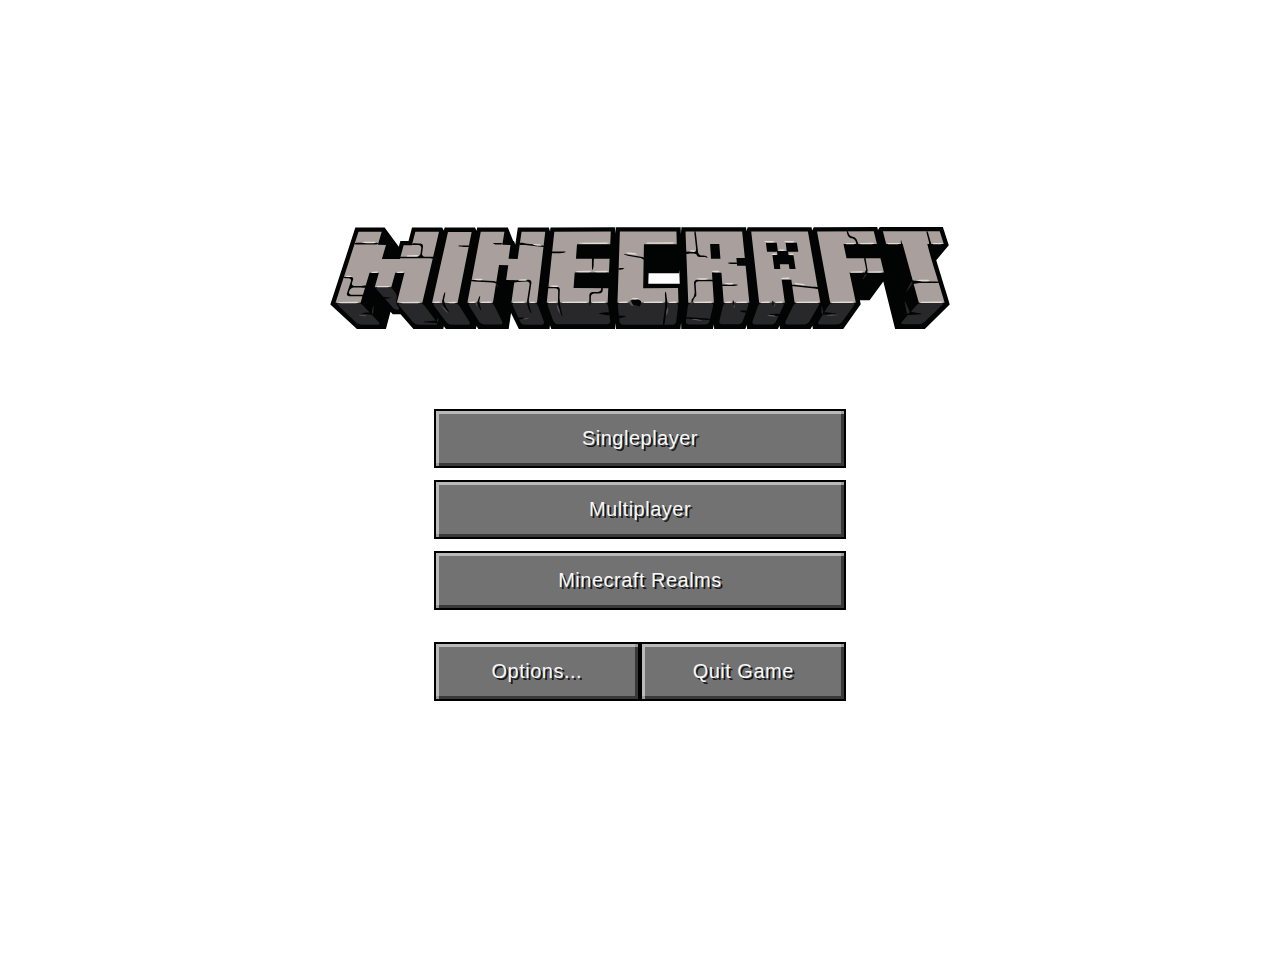
==== index.html @ d980559e "Add files via upload" ====
<!DOCTYPE html>
<html lang="en">
<head>
  <meta charset="UTF-8">
  <meta name="viewport" content="width=device-width, initial-scale=1.0">
  <title>Menu</title>
  <link rel="stylesheet" href="./css/style.css">
  <script defer src="./js/script2.js"></script>
</head>
<body id="Menu">
  <div class="container2">
    <img class="logo" src="./imgs/logo.svg">
    <div class="menu">
      <button id="btn-minecraft1">Singleplayer</button>
      <button class="btn-minecraft">Multiplayer</button>
      <button id="btn-minecraft3">Minecraft Realms</button>
    </div>
      <div class="menu-options">
      <button id="btn-minecraft4">Options...</button>
      <button id="btn-minecraft5">Quit Game</button>
    </div>
  </div>
</body>
</html>
---- css/style.css ----
* {
  padding: 0;
  margin: 0;
  box-sizing: border-box;
}

@font-face {
  font-family: minecraft;
  src: url("../fonts/Minecrafter.Alt.ttf");
}

body {
  display: flex;
  flex-direction: column;
  width: 100%;
  background-image: url("../imgs/telainicio.gif");
  background-size: cover;
  background-repeat: repeat-y;
  min-height: 100vh;
  align-items: center;
  justify-content: center;
  padding: 20px 20px 50px;
}

main {
  display: flex;
  flex-direction: column;
  width: 80%;
  background-size: cover;
  min-height: 100vh;
  align-items: center;
  justify-content: center;
  padding: 20px 20px 50px;
}

header {
  display: flex;
  align-items: center;
  justify-content: space-between;
  background-color: rgba(255, 255, 255, 0.5);
  font-size: 1.2em;
  width: 100%;
  max-width: 1200px;
  padding: 30px;
  margin: 0 0 30px;
  border-radius: 5px;
  font-family: minecraft;
}

#footer1 {
  background-color: rgba(255, 255, 255, 0.5);
  font-size: 1.2em;
  padding: 30px;
  margin: 0 0 30px;
  border-radius: 5px;
  font-family: minecraft;
}

.copyright {
  text-align: center;
  margin-bottom: 20px;
  color: #000000;
  font-size: 16px;
  font-weight: normal;
  line-height: 25px;
}

.baixo h2 {
  text-align: center;
  font-weight: 600;
  text-transform: uppercase;
  font-size: 18px;
  letter-spacing: 5px;
  box-sizing: border-box;
  margin-top: 1em;
  margin-bottom: 2em;
}

.baixo .container {
  display: flex;
  align-items: center;
  justify-content: center;
  text-align: center;
}

.baixo .divisor {
  display: none;
}

.baixo .divisor {
  width: 1px;
  height: 100%;
  margin: 0 30px;
  display: flex;
  align-items: center;
}

.baixo .divisor img {
  height: 10em;
  width: 100%;
  object-fit: cover;
}

.bloco {
  width: 400px;
}

.bloco p {
  font-size: 1rem;
  font-weight: 400;
  line-height: 1.5;
}

#reloadButton {
  margin-right: 10px;
  background: #727272;
  color: rgb(247, 247, 247);
  width: 20%;
  padding: 1rem 0;
  margin-bottom: 0.75rem;
  text-shadow: 2px 2px 0 rgba(0, 0, 0, 0.8);
  font-size: 1.25rem;
  letter-spacing: 0.025em;
  border: 2px solid rgba(0, 0, 0, 1);
  box-shadow: inset 3px 3px 0 rgba(255, 255, 255, 0.5),
    inset -3px -3px 0 rgba(0, 0, 0, 0.5);
  cursor: pointer;
}

#reloadButton:hover {
  background: rgba(115, 107, 221, 1);
}

#reloadButton:focus {
  color: rgb(246, 246, 44);
  outline: none;
}

.grid {
  display: grid;
  grid-template-columns: repeat(6, 1fr);
  gap: 15px;
  width: 100%;
  max-width: 1200px;
  min-width: 600px;
  margin: 0 auto;
}

.card {
  aspect-ratio: 3/4;
  width: 100%;
  border-radius: 5px;
  position: relative;
  transition: all 400ms ease;
  transform-style: preserve-3d;
}

.face {
  width: 100%;
  height: 100%;
  position: absolute;
  background-size: cover;
  background-position: center;
  border: 2px solid #39813a;
  border-radius: 5px;
  transition: all 400ms ease;
}

.front {
  transform: rotateY(180deg);
}

.back {
  background-image: url(../imgs/capa.jpg);
  backface-visibility: hidden;
}

.reveal-card {
  transform: rotateY(180deg);
}

.disabled-card {
  filter: saturate(0);
  opacity: 0.5;
}
/* tela menu */
#Menu {
  background: url(../imgs/telainicio.gif) no-repeat;
  background-size: cover;
}

.container2 {
  height: 100vh;
  width: 100%;
  display: flex;
  flex-direction: column;
  justify-content: center;
  align-items: center;
}

.menu {
  display: flex;
  flex-direction: column;
  justify-content: center;
  align-items: center;
  width: 33.3%;
  margin-top: 2rem;
  margin-bottom: 1.25rem;
}

.menu-options {
  display: flex;
  justify-content: space-between;
  align-items: center;
  width: 33.3%;
}

.menu-options .btn-minecraft:first-child {
  margin-right: 10px;
}

.btn-minecraft {
  background: #727272;
  color: rgb(247, 247, 247);
  width: 100%;
  padding: 1rem 0;
  margin-bottom: 0.75rem;
  text-shadow: 2px 2px 0 rgba(0, 0, 0, 0.8);
  font-size: 1.25rem;
  letter-spacing: 0.025em;
  border: 2px solid rgba(0, 0, 0, 1);
  box-shadow: inset 3px 3px 0 rgba(255, 255, 255, 0.5),
    inset -3px -3px 0 rgba(0, 0, 0, 0.5);
  cursor: pointer;
}

.btn-minecraft:hover {
  background: rgba(115, 107, 221, 1);
}

.btn-minecraft:focus {
  color: rgb(246, 246, 44);
  outline: none;
}

#btn-minecraft1,
#btn-minecraft3,
#btn-minecraft4,
#btn-minecraft5 {
  background: #727272;
  color: rgb(247, 247, 247);
  width: 100%;
  padding: 1rem 0;
  margin-bottom: 0.75rem;
  text-shadow: 2px 2px 0 rgba(0, 0, 0, 0.8);
  font-size: 1.25rem;
  letter-spacing: 0.025em;
  border: 2px solid rgba(0, 0, 0, 1);
  box-shadow: inset 3px 3px 0 rgba(255, 255, 255, 0.5),
    inset -3px -3px 0 rgba(0, 0, 0, 0.5);
  cursor: pointer;
}

#btn-minecraft1:hover,
#btn-minecraft3:hover,
#btn-minecraft4:hover,
#btn-minecraft5:hover {
  background: rgba(115, 107, 221, 1);
}

#btn-minecraft1:focus,
#btn-minecraft3:focus,
#btn-minecraft4:focus,
#btn-minecraft5:focus {
  color: rgb(246, 246, 44);
  outline: none;
}

/* imagem */

.logo {
  width: 50%;
  margin-bottom: 3rem;
}

/* tela opções */
#OpcoesMine {
  background: url(../imgs/fundo.webp);
  background-color: rgba(255, 255, 255, 0.5);
  font-size: 1.2em;
  padding: 30px;
  margin: 0 0 30px;
  border-radius: 5px;
  font-family: minecraft;
}

.copyright2 {
  text-align: center;
  margin-bottom: 20px;
  color: rgb(247, 247, 247);
  font-size: 16px;
  font-weight: normal;
  line-height: 25px;
}

.baixo2 h2 {
  color: rgb(247, 247, 247);
  text-align: center;
  font-weight: 600;
  text-transform: uppercase;
  font-size: 18px;
  letter-spacing: 5px;
  box-sizing: border-box;
  margin-top: 1em;
  margin-bottom: 2em;
}

.baixo2 .container3 {
  color: rgb(247, 247, 247);
  display: flex;
  align-items: center;
  justify-content: center;
  text-align: center;
}

.baixo2 .divisor2 {
  display: none;
}

.baixo2 .divisor2 {
  width: 1px;
  height: 100%;
  margin: 0 30px;
  display: flex;
  align-items: center;
}

.baixo2 .divisor2 img {
  height: 10em;
  width: 100%;
  object-fit: cover;
}

.bloco2 {
  width: 400px;
}

.bloco2 p {
  font-size: 1rem;
  font-weight: 400;
  line-height: 1.5;
}

#footer2 {
  position: fixed;
  bottom: 0;
  left: 0;
  width: 100%;
  height: 20%;
  background: url("../imgs/fundoclaro.webp") no-repeat center center;
  background-size: cover;
  display: flex;
  justify-content: center;
  align-items: center;
}

#footer2 img {
  position: absolute;
  top: 0;
  left: 0;
  width: 100%;
  height: 100%;
  object-fit: cover;
  z-index: -1;
}

#cancelar {
  background: #727272;
  color: rgb(247, 247, 247);
  width: 20%;
  padding: 1rem 0;
  margin-bottom: 0.75rem;
  text-shadow: 2px 2px 0 rgba(0, 0, 0, 0.8);
  font-size: 1.25rem;
  letter-spacing: 0.025em;
  border: 2px solid rgba(0, 0, 0, 1);
  box-shadow: inset 3px 3px 0 rgba(255, 255, 255, 0.5),
    inset -3px -3px 0 rgba(0, 0, 0, 0.5);
  cursor: pointer;
  z-index: 1;
}

#cancelar:hover {
  background: rgba(115, 107, 221, 1);
}

#cancelar:focus {
  color: rgb(246, 246, 44);
  outline: none;
}

/* nome */
#Nome {
  background: url(../imgs/fundo.webp);
  background-color: rgba(255, 255, 255, 0.5);
  font-size: 1.2em;
  padding: 30px;
  margin: 0 0 30px;
  border-radius: 5px;
  font-family: minecraft;
}

.login_form{
  align-items: center;
  display: flex;
  flex-direction: column;
  height: 100vh;
  justify-content: center;
}

.login_header {
  align-items: center;
  display: flex;
  flex-direction: column;
  justify-content: center;
  margin-bottom: 50px;
}

.login_header h1 {
  color:  rgb(247, 247, 247);
  font-size: 1.5em;
}

.login_input {
  border: 2px solid rgb(46, 46, 46);
  color: rgb(247, 247, 247);
  font-size: 1em;
  background-color: #000000;
  margin-bottom: 15px;
  max-width: 300px;
  outline: none;
  padding: 10px;
  width: 100%;
}

.login_button {
  background: #727272;
  color: rgb(247, 247, 247);
  width: 100%;
  padding: 1rem 0;
  margin-bottom: 0.75rem;
  text-shadow: 2px 2px 0 rgba(0, 0, 0, 0.8);
  font-size: 1.25rem;
  letter-spacing: 0.025em;
  border: 2px solid rgba(0, 0, 0, 1);
  box-shadow: inset 3px 3px 0 rgba(255, 255, 255, 0.5),
    inset -3px -3px 0 rgba(0, 0, 0, 0.5);
  cursor: pointer;
  z-index: 1;
}

.login_button:hover {
  background: rgba(115, 107, 221, 1);
}

.login_button:focus {
  color: rgb(246, 246, 44);
  outline: none;
}
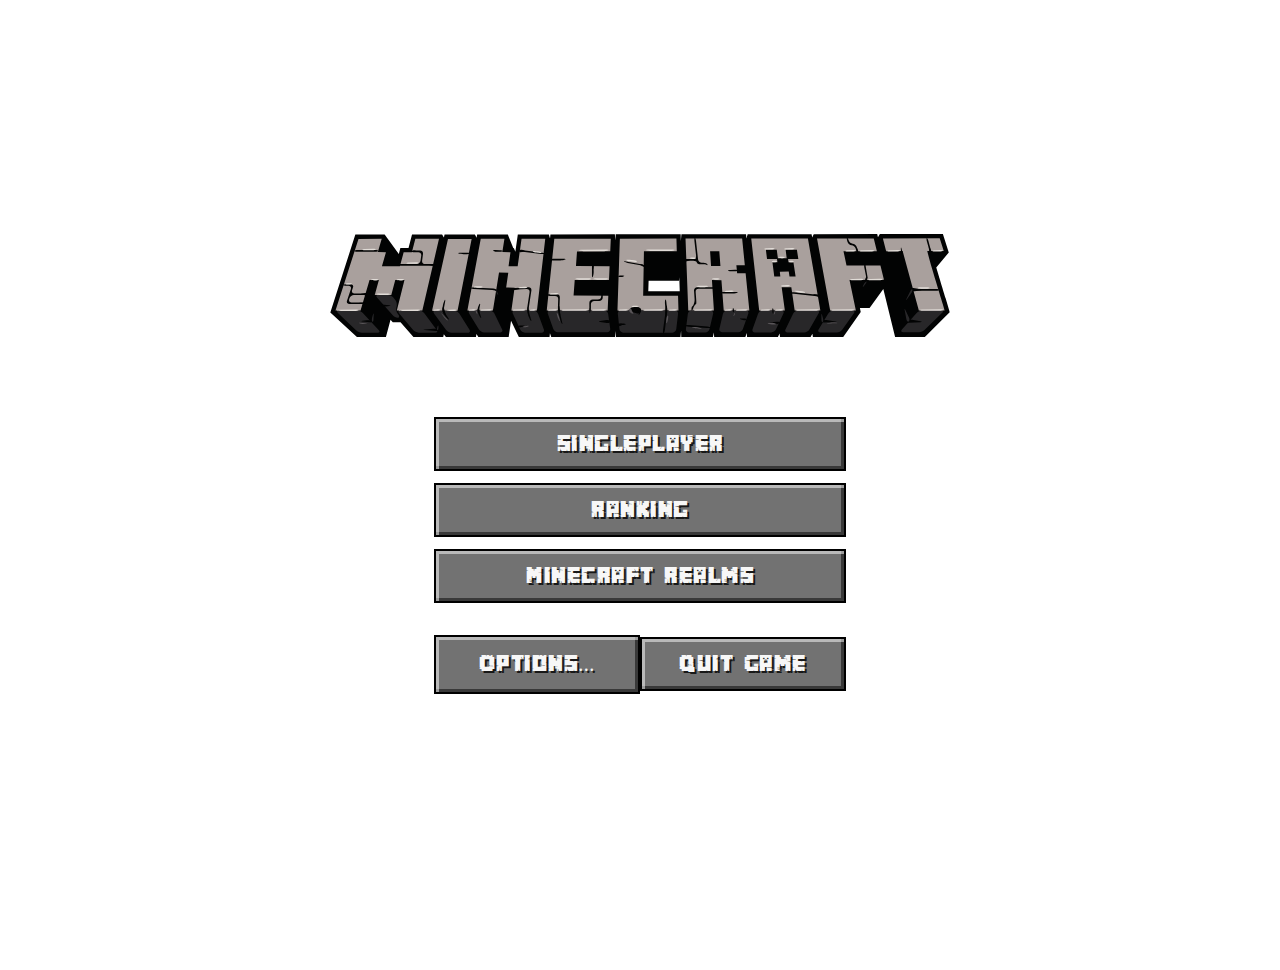
==== commit 5e0a3224: "Add files via upload" ====
--- a/index.html
+++ b/index.html
@@ -12,7 +12,7 @@
     <img class="logo" src="./imgs/logo.svg">
     <div class="menu">
       <button id="btn-minecraft1">Singleplayer</button>
-      <button class="btn-minecraft">Multiplayer</button>
+      <button id="btn-minecraft2">Ranking</button>
       <button id="btn-minecraft3">Minecraft Realms</button>
     </div>
       <div class="menu-options">
--- a/css/style.css
+++ b/css/style.css
@@ -2,6 +2,8 @@
   padding: 0;
   margin: 0;
   box-sizing: border-box;
+  font-family: minecraft;
+  src: url("../fonts/Minecrafter.Alt.ttf");
 }
 
 @font-face {
@@ -219,6 +221,7 @@
   margin-right: 10px;
 }
 
+
 .btn-minecraft {
   background: #727272;
   color: rgb(247, 247, 247);
@@ -244,6 +247,7 @@
 }
 
 #btn-minecraft1,
+#btn-minecraft2,
 #btn-minecraft3,
 #btn-minecraft4,
 #btn-minecraft5 {
@@ -262,6 +266,7 @@
 }
 
 #btn-minecraft1:hover,
+#btn-minecraft2:hover,
 #btn-minecraft3:hover,
 #btn-minecraft4:hover,
 #btn-minecraft5:hover {
@@ -269,6 +274,7 @@
 }
 
 #btn-minecraft1:focus,
+#btn-minecraft2:focus,
 #btn-minecraft3:focus,
 #btn-minecraft4:focus,
 #btn-minecraft5:focus {
@@ -352,7 +358,7 @@
 }
 
 #footer2 {
-  position: fixed;
+  position: absolute;
   bottom: 0;
   left: 0;
   width: 100%;
@@ -362,6 +368,7 @@
   display: flex;
   justify-content: center;
   align-items: center;
+  z-index: 2;
 }
 
 #footer2 img {
